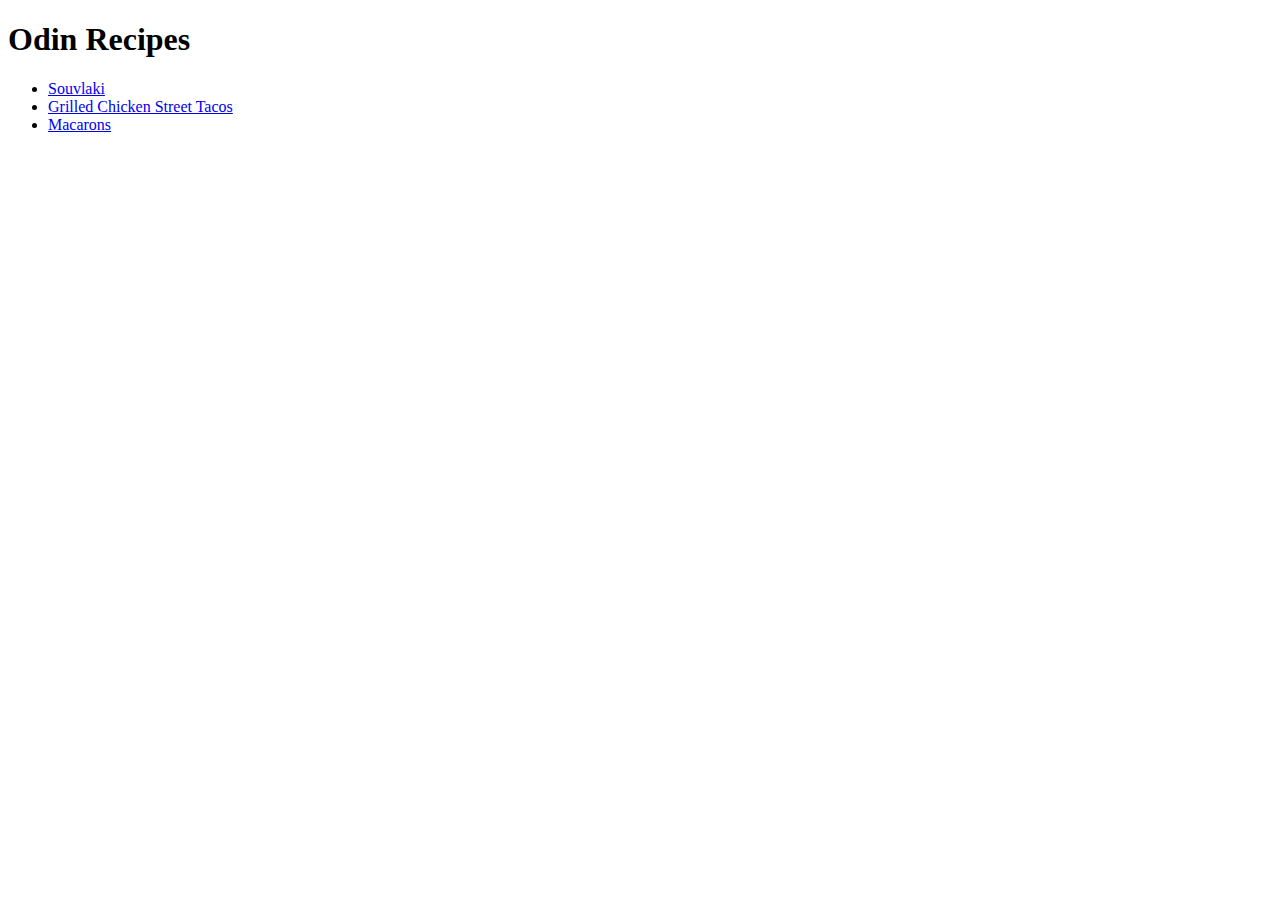
==== index.html @ 8f4d4132 "Created Recipe Pages" ====
<!DOCTYPE html>
<html lang="en">
<head>
    <meta charset="UTF-8">
    <meta name="viewport" content="width=device-width, initial-scale=1.0">
    <title>Odin-Recipes</title>
</head>
<body>
    <h1>Odin Recipes</h1>
    <ul>
        <li><a href="recipes/souvlaki.html">Souvlaki</a></li>
        <li><a href="recipes/grilledchickenstreettacos.html">Grilled Chicken Street Tacos</a></li>
        <li><a href="recipes/macarons.html">Macarons</a></li>
    </ul>
</body>
</html>
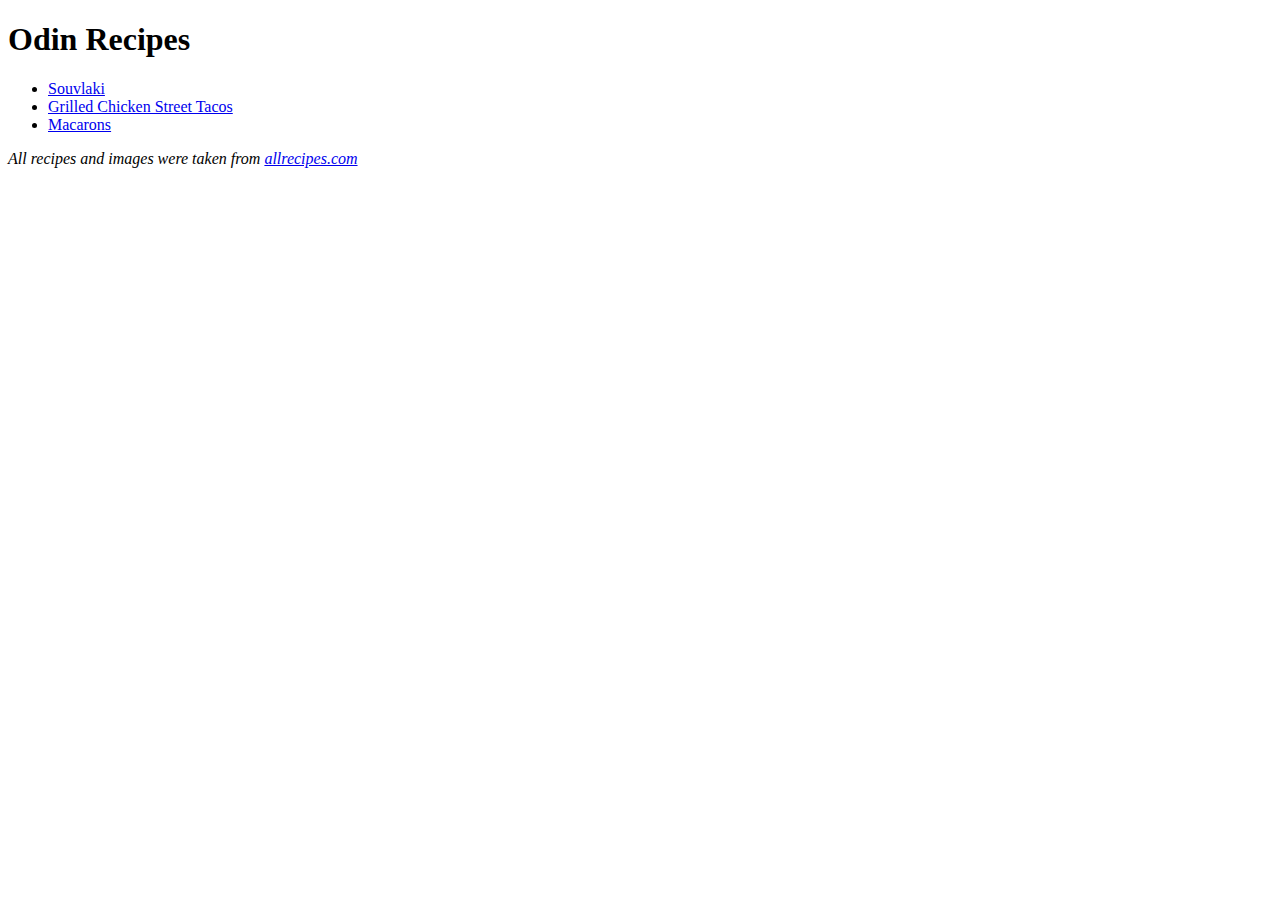
==== commit 2256a17c: "Added sources" ====
--- a/index.html
+++ b/index.html
@@ -12,5 +12,6 @@
         <li><a href="recipes/grilledchickenstreettacos.html">Grilled Chicken Street Tacos</a></li>
         <li><a href="recipes/macarons.html">Macarons</a></li>
     </ul>
+    <p><i>All recipes and images were taken from <a href="https://www.allrecipes.com/">allrecipes.com</a></i></p>
 </body>
 </html>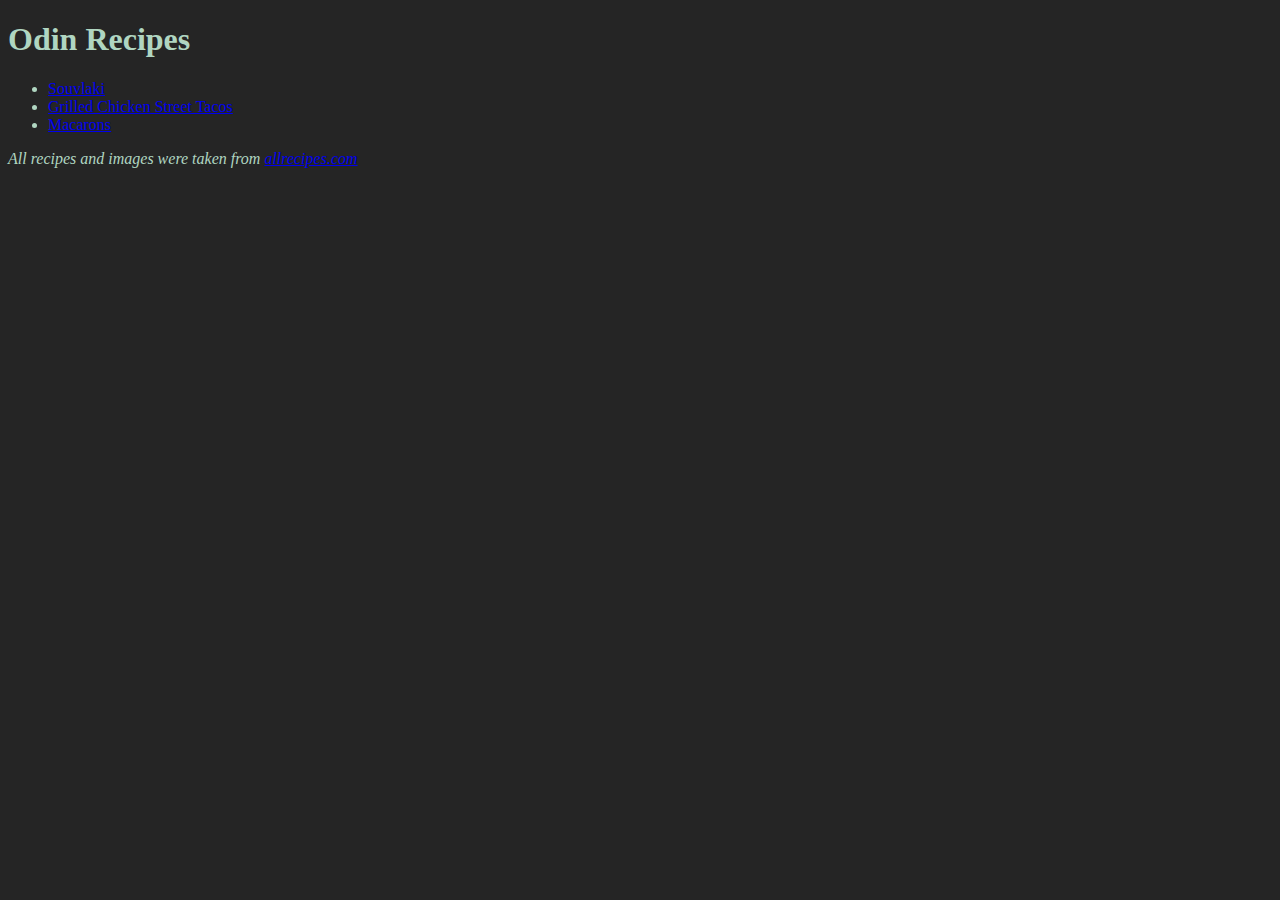
==== commit 4c41e7fd: "Added some styling with CSS" ====
--- a/index.html
+++ b/index.html
@@ -4,6 +4,7 @@
     <meta charset="UTF-8">
     <meta name="viewport" content="width=device-width, initial-scale=1.0">
     <title>Odin-Recipes</title>
+    <link rel="stylesheet" href="styles.css">
 </head>
 <body>
     <h1>Odin Recipes</h1>
--- a/styles.css
+++ b/styles.css
@@ -0,0 +1,4 @@
+body {
+    background-color: rgb(37, 37, 37);
+    color: rgb(176, 214, 193);
+}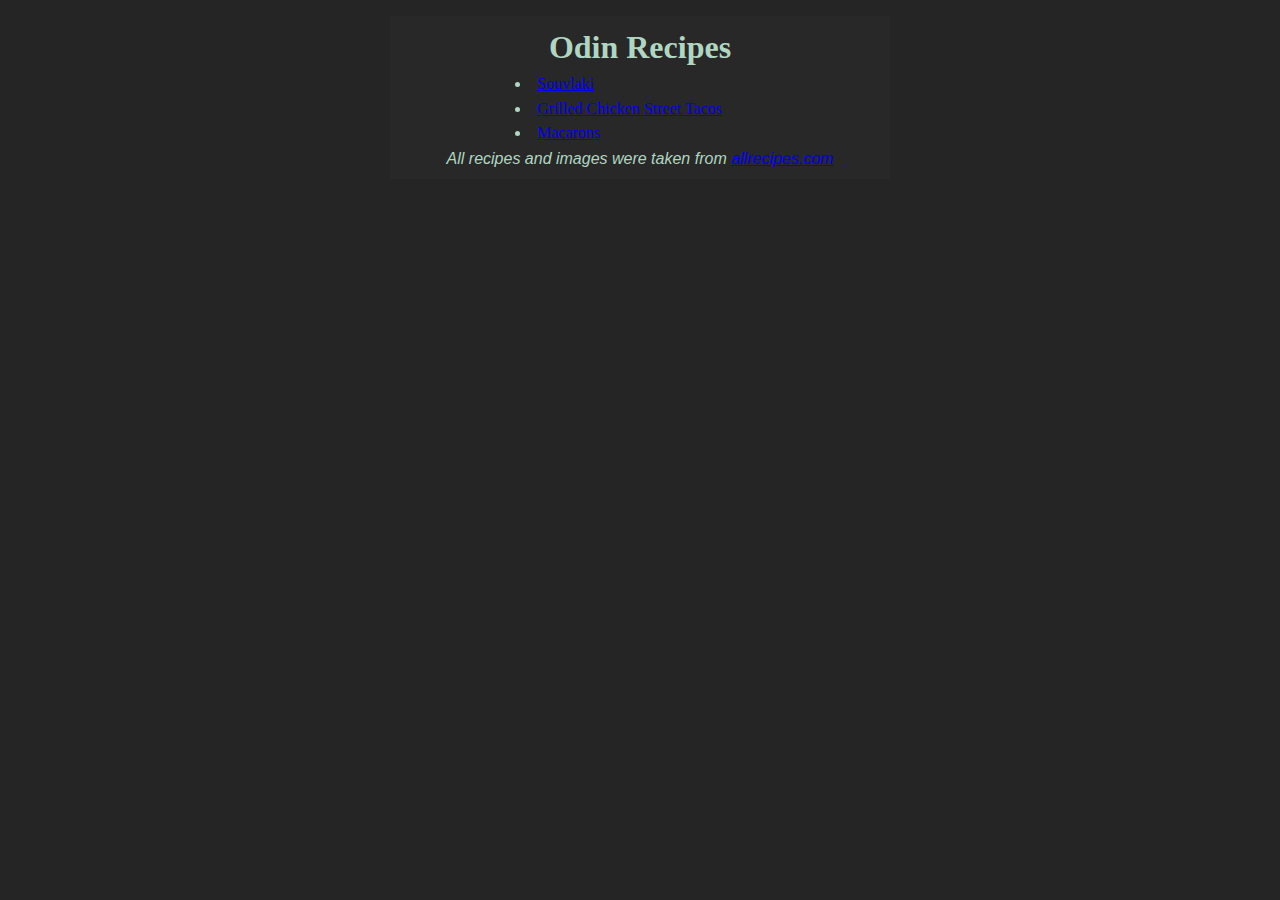
==== commit 3d7f4af1: "Added more CSS" ====
--- a/index.html
+++ b/index.html
@@ -7,12 +7,16 @@
     <link rel="stylesheet" href="styles.css">
 </head>
 <body>
-    <h1>Odin Recipes</h1>
-    <ul>
-        <li><a href="recipes/souvlaki.html">Souvlaki</a></li>
-        <li><a href="recipes/grilledchickenstreettacos.html">Grilled Chicken Street Tacos</a></li>
-        <li><a href="recipes/macarons.html">Macarons</a></li>
-    </ul>
-    <p><i>All recipes and images were taken from <a href="https://www.allrecipes.com/">allrecipes.com</a></i></p>
+    <main>
+        <h1 class="bigtitle">Odin Recipes</h1>
+        <div class="container">
+        <ul>
+            <li><a href="recipes/souvlaki.html">Souvlaki</a></li>
+            <li><a href="recipes/grilledchickenstreettacos.html">Grilled Chicken Street Tacos</a></li>
+            <li><a href="recipes/macarons.html">Macarons</a></li>
+        </ul>
+        </div>
+        <p class="bottom"><i>All recipes and images were taken from <a href="https://www.allrecipes.com/">allrecipes.com</a></i></p>
+    </main>
 </body>
 </html>--- a/styles.css
+++ b/styles.css
@@ -1,4 +1,54 @@
+* {
+    margin: 0;
+    padding: 0;
+}
+
 body {
     background-color: rgb(37, 37, 37);
     color: rgb(176, 214, 193);
+}
+
+main {
+    background-color: rgb(40, 40, 40);
+    margin: 1em auto;
+    max-width: 500px;
+    text-align: center;
+    padding: 0.2em 0;
+}
+
+img {
+    width: 100%;
+    height: auto;
+}
+
+ul, ol {
+    list-style-position: inside;
+}
+
+li {
+    margin: 0.4em auto;
+}
+
+a:visited {
+    color: rgb(123, 192, 160);
+}
+
+.container {
+    margin: 0 auto;
+    width: 50%;
+    text-align: left;
+}
+
+.container2 {
+    text-align: left;
+}
+
+.bigtitle {
+    margin: 0.3em;
+}
+
+.bottom {
+    font-family: Arial, Helvetica, sans-serif;
+    display: block;
+    margin: 0.5em;
 }